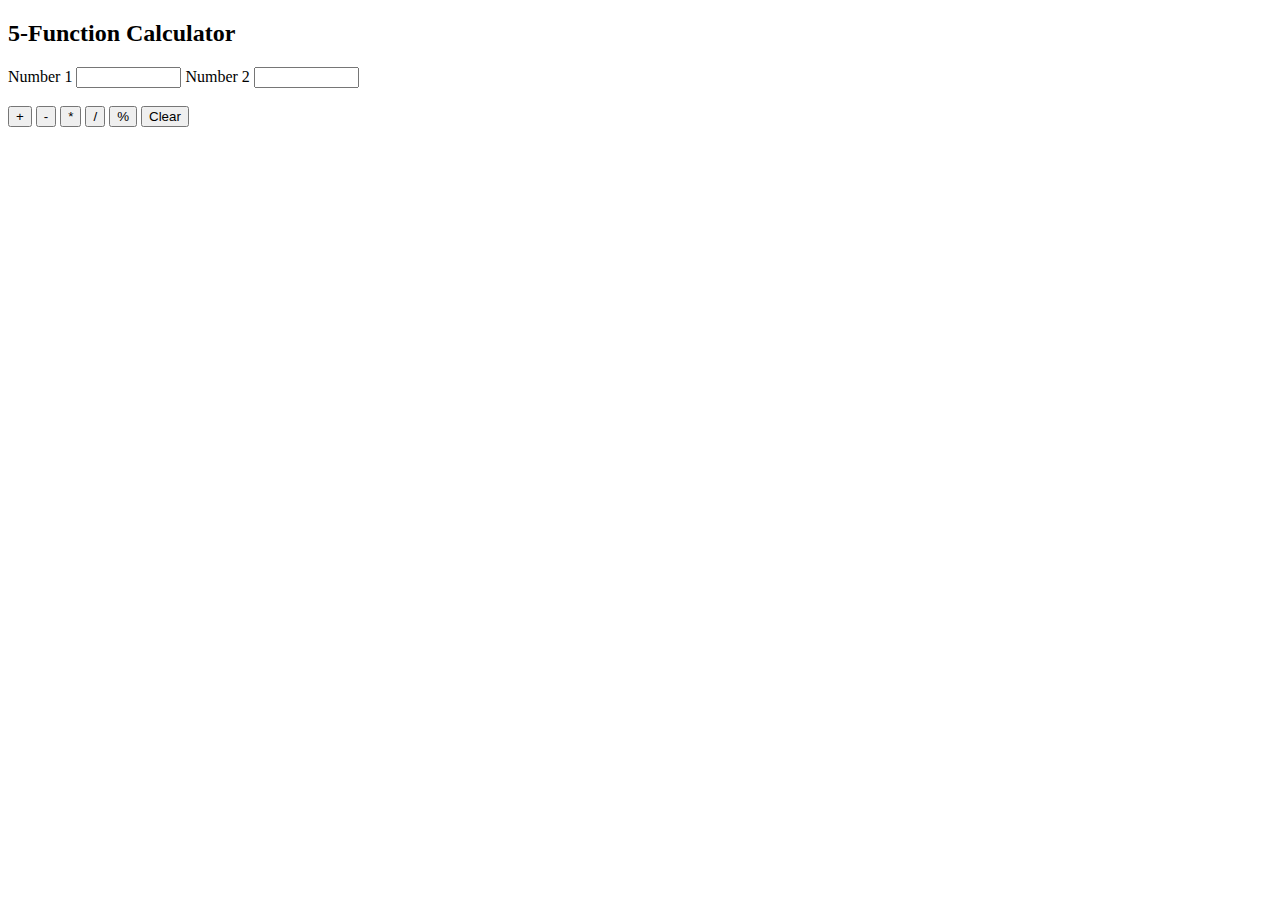
==== 5FunctionCalc.html @ 48cd4ab4 "initial 5/4 calc 5/8 colorpicker 5/9 5/10 5/16 start of calc 5/18 finish calc 5/19 added clear butto" ====
<!DOCTYPE html>
<html lang="en">
<head>
    <meta charset="UTF-8">
    <title>Project Check In</title>
    <style>

    </style>
</head>
<body>
<h2>5-Function Calculator</h2>
<div>
    <label for="num1">Number 1</label>
    <input name="number1" type="text" size=10 id='num1'/>
    <label for="num2">Number 2</label>
    <input name="number2" type="text" size=10 id='num2'/>
</div>
<br>
<div>
    <button id="1">+</button>
    <button id="2">-</button>
    <button id="3">*</button>
    <button id="4">/</button>
    <button id="5">%</button>
    <button id="clear">Clear</button>
</div>
<div>
    <ul id="list">
    </ul>
</div>
<script>

    function showresult(choice){
        let n1 = parseFloat(document.getElementById('num1').value);
        let n2 = parseFloat(document.getElementById('num2').value);
        let r;
        let c = choice;

        switch(c){
            case '1':
                r=n1+n2;
                break;
            case '2':
                r=n1-n2;
                break;
            case '3':
                r=n1*n2;
                break;
            case '4':
                r=n1/n2;
                break;
            case '5':
                r=n1%n2;
                break;
            default:
                break;
        }
        document.getElementById('result').value=r;
    }
    const history = document.querySelector('ul');
    const n1 = document.getElementById('num1');
    const n2 = document.getElementById('num2');
    const add = document.getElementById('1');
    const subtract = document.getElementById('2');
    const multiply = document.getElementById('3');
    const divide = document.getElementById('4');
    const eung = document.getElementById('5');

    function addItem(){

        let newElement = document.createElement('li');
        newElement.innerHTML = `${Number(n1.value)} + ${Number(n2.value)} = ${Number(n1.value)+Number(n2.value)}`;
        history.appendChild(newElement)
        n1.value = "";
        n2.value = "";
    }
    add.addEventListener('click', addItem);

    function addItem1(){

        let newElement = document.createElement('li');
        newElement.innerHTML = `${Number(n1.value)} - ${Number(n2.value)} = ${Number(n1.value)-Number(n2.value)}`;
        history.appendChild(newElement)
        n1.value = "";
        n2.value = "";
    }
    subtract.addEventListener('click', addItem1);

    function addItem2(){

        let newElement = document.createElement('li');
        newElement.innerHTML = `${Number(n1.value)} * ${Number(n2.value)} = ${Number(n1.value)*Number(n2.value)}`;
        history.appendChild(newElement)
        n1.value = "";
        n2.value = "";
    }
    multiply.addEventListener('click', addItem2);

    function addItem3(){

        let newElement = document.createElement('li');
        newElement.innerHTML = `${Number(n1.value)} / ${Number(n2.value)} = ${Number(n1.value)/Number(n2.value)}`;
        history.appendChild(newElement)
        n1.value = "";
        n2.value = "";
    }
    divide.addEventListener('click', addItem3);

    function addItem4(){

        let newElement = document.createElement('li');
        newElement.innerHTML = `${Number(n1.value)} % ${Number(n2.value)} = ${Number(n1.value)%Number(n2.value)}`;
        history.appendChild(newElement)
        n1.value = "";
        n2.value = "";
    }
    eung.addEventListener('click', addItem4);

    clear.addEventListener('click', function (e){
        n1.value = "";
        n2.value = "";
        history.textContent = "";
    });
</script>
</body>
</html>
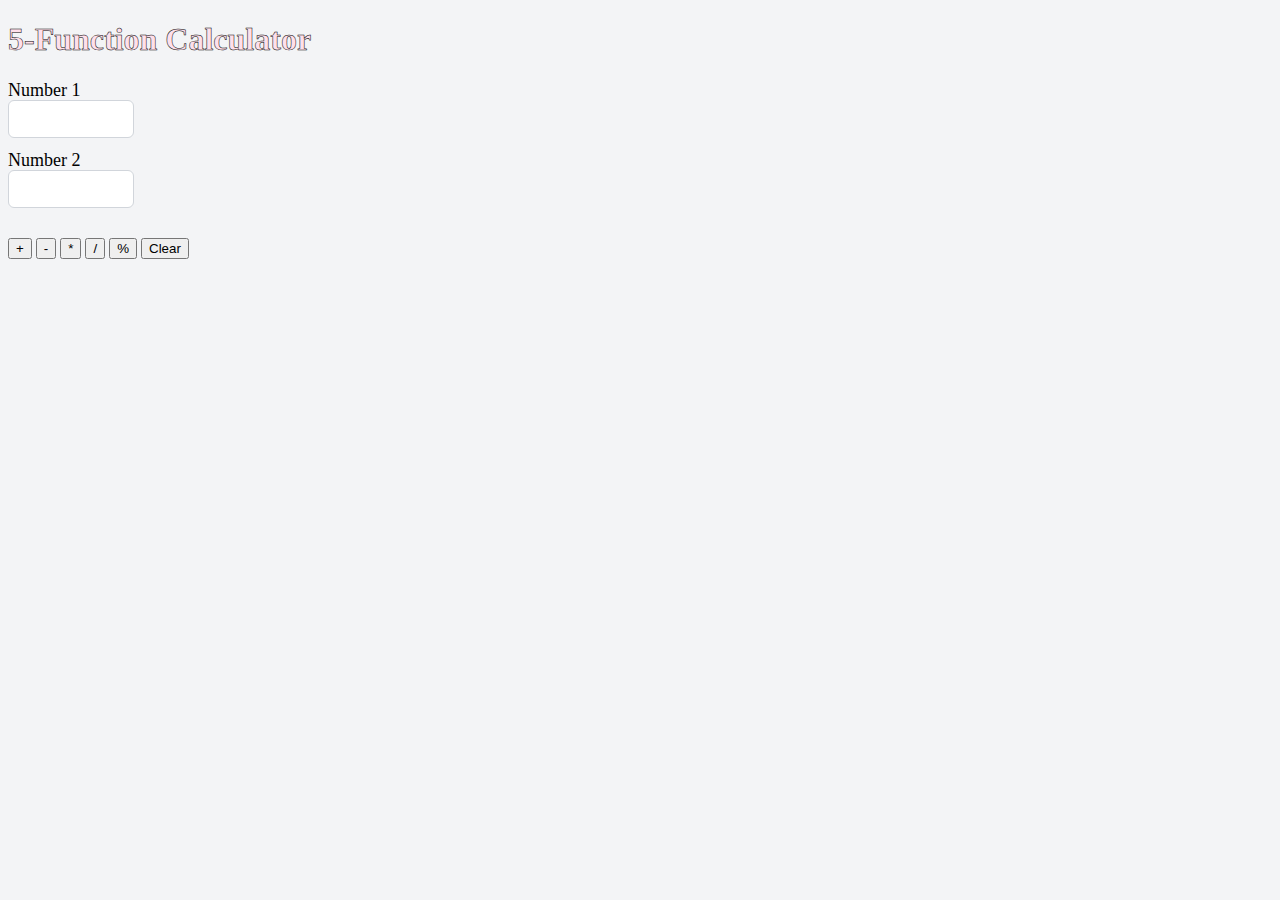
==== commit cab302b3: "initial 5/4 calc 5/8 colorpicker 5/9 5/10 5/16 start of calc 5/18 finish calc 5/19 added clear butto" ====
--- a/5FunctionCalc.html
+++ b/5FunctionCalc.html
@@ -3,13 +3,11 @@
 <head>
     <meta charset="UTF-8">
     <title>Project Check In</title>
-    <style>
-
-    </style>
+    <link rel="stylesheet" href="style.css">
 </head>
 <body>
-<h2>5-Function Calculator</h2>
-<div>
+<h1>5-Function Calculator</h1>
+<div class="numbers">
     <label for="num1">Number 1</label>
     <input name="number1" type="text" size=10 id='num1'/>
     <label for="num2">Number 2</label>
--- a/style.css
+++ b/style.css
@@ -0,0 +1,109 @@
+*{
+    box-sizing: border-box;
+}
+body{
+    background: #f3f4f6;
+}
+
+label {
+    display: block;
+    line-height: 1.25rem;
+    font-weight: 500;
+    font-size: 14px;
+    color: #374151;
+}
+
+input[type="text"], textarea, select{
+    font-size: .875rem;
+    line-height: 1.25rem;
+    border: 1px solid #d1d5db;
+    border-radius: 6px;
+    padding: 8px 12px;
+    margin-bottom: 12px;
+    color: #374151;
+}
+fieldset{
+    border: 1px solid #d1d5db;
+    border-radius: 6px;
+    width: fit-content;
+    margin-bottom: 16px;
+    padding: 12px;
+}
+
+
+fieldset legend{
+    font-size: 14px;
+    color: #374151;
+}
+
+input[type="checkbox"]{
+    display: inline-block;
+}
+
+input[type="checkbox"] ~ label, input[type="radio"] ~ label {
+    display: inline;
+}
+
+section{
+    margin-bottom: 16px;
+}
+
+section header{
+    margin-bottom: 8px;
+}
+
+.row {
+    display: flex;
+    gap: 16px;
+}
+
+
+.container{
+    max-width: 1300px;
+    margin: 0 auto;
+}
+
+.content{
+    box-shadow: 0 1px 3px 0 rgba(0 0 0  0.1), 0 1px 2px -1px rgba(0 0 0  0.1);
+    background: white;
+    padding: 20px;
+    border-radius: 12px;
+    width: 500px;
+}
+.center{
+    display: flex;
+    justify-content: center;
+    align-items: center;
+}
+.numbers{
+    font-size: 12px;
+}
+
+@font-face {
+    src: url(https://dl.dropbox.com/s/hfc6fjqu9kkxbt5/Sweet%20Creamy.ttf);
+    font-family: creamy;
+}
+
+creamy {
+    font-family: creamy;
+}
+@font-face {
+    font-family: pixel;
+    src: url(https://dl.dropbox.com/s/kmhe7d3n18vdz5e/w95fa.woff?dl=0);
+}
+
+pixel {
+    font-family: pixel;
+}
+label{
+    font-family: pixel;
+    font-size: 1.5em;
+    color: #000;
+}
+h1 {
+    font-family: creamy;
+    font-size: 2em;
+    color: #ffdfea;
+    -webkit-text-stroke-width: .5px;
+    -webkit-text-stroke-color: #000;
+}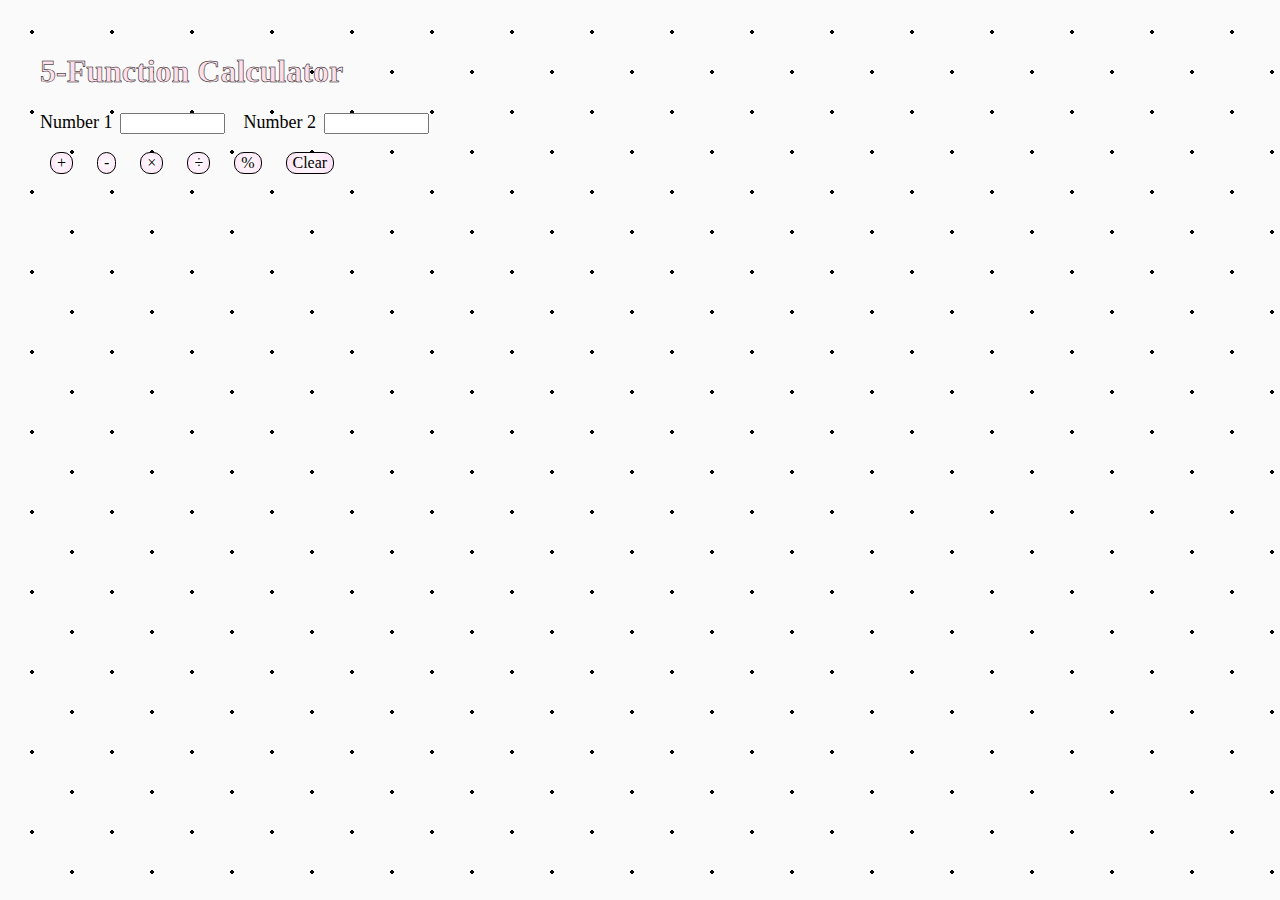
==== commit 4d5166e2: "initial 5/4 calc 5/8 colorpicker 5/9 5/10 5/16 start of calc 5/18 finish calc 5/19 added clear butto" ====
--- a/5FunctionCalc.html
+++ b/5FunctionCalc.html
@@ -2,23 +2,88 @@
 <html lang="en">
 <head>
     <meta charset="UTF-8">
-    <title>Project Check In</title>
-    <link rel="stylesheet" href="style.css">
+    <title>Calculator</title>
+
+    <style>
+        html {
+            background-color: #b8b695;
+            background-image:  radial-gradient(#000000 2px, transparent 2px), radial-gradient(#000000 2px, #fafafa 2px);
+            background-size: 80px 80px;
+            background-position: 0 0,40px 40px;
+            margin-top: 2em;
+            margin-left: 2em;
+        }
+        @font-face {
+            src: url(https://dl.dropbox.com/s/ktlx5w7t8gk42nb/SakeMoru-Regular.ttf);
+            font-family: sake;
+        }
+
+        sake {
+            font-family: sake;
+        }
+        .numbers{
+            font-size: 12px;
+        }
+
+        @font-face {
+            src: url(https://dl.dropbox.com/s/hfc6fjqu9kkxbt5/Sweet%20Creamy.ttf);
+            font-family: creamy;
+        }
+
+        creamy {
+            font-family: creamy;
+        }
+        @font-face {
+            font-family: pixel;
+            src: url(https://dl.dropbox.com/s/kmhe7d3n18vdz5e/w95fa.woff?dl=0);
+        }
+
+        pixel {
+            font-family: pixel;
+        }
+        label{
+            font-family: pixel;
+            font-size: 1.5em;
+            color: #000;
+        }
+        h1 {
+            font-family: creamy;
+            font-size: 2em;
+            color: #ffdfea;
+            -webkit-text-stroke-width: .5px;
+            -webkit-text-stroke-color: #000;
+        }
+        button {
+            font-family: pixel;
+            font-size: 1em;
+            color: #000;
+            background: radial-gradient(circle, rgba(255,255,255,1) 0%, rgba(253,229,247,1) 80%);
+            border-radius: 10px;
+            border: 1px solid black;
+            margin: 0px 10px 0px 10px;
+        }
+        .num1 {
+            margin-right: 15px;
+        }
+        .nums {
+            margin-right: 5px;
+        }
+    </style>
 </head>
 <body>
 <h1>5-Function Calculator</h1>
 <div class="numbers">
-    <label for="num1">Number 1</label>
-    <input name="number1" type="text" size=10 id='num1'/>
-    <label for="num2">Number 2</label>
+    <label for="num1" class="nums">Number 1</label>
+    <input name="number1" type="text" size=10 id='num1' class="num1"/>
+    <label for="num2" class="nums">Number 2</label>
     <input name="number2" type="text" size=10 id='num2'/>
 </div>
 <br>
 <div>
     <button id="1">+</button>
     <button id="2">-</button>
-    <button id="3">*</button>
-    <button id="4">/</button>
+    <button id="3">×</button>
+    <button id="4">÷</button>
     <button id="5">%</button>
     <button id="clear">Clear</button>
 </div>
@@ -87,7 +152,7 @@
     function addItem2(){
 
         let newElement = document.createElement('li');
-        newElement.innerHTML = `${Number(n1.value)} * ${Number(n2.value)} = ${Number(n1.value)*Number(n2.value)}`;
+        newElement.innerHTML = `${Number(n1.value)} × ${Number(n2.value)} = ${Number(n1.value)*Number(n2.value)}`;
         history.appendChild(newElement)
         n1.value = "";
         n2.value = "";
@@ -97,7 +162,7 @@
     function addItem3(){
 
         let newElement = document.createElement('li');
-        newElement.innerHTML = `${Number(n1.value)} / ${Number(n2.value)} = ${Number(n1.value)/Number(n2.value)}`;
+        newElement.innerHTML = `${Number(n1.value)} ÷ ${Number(n2.value)} = ${Number(n1.value)/Number(n2.value)}`;
         history.appendChild(newElement)
         n1.value = "";
         n2.value = "";
